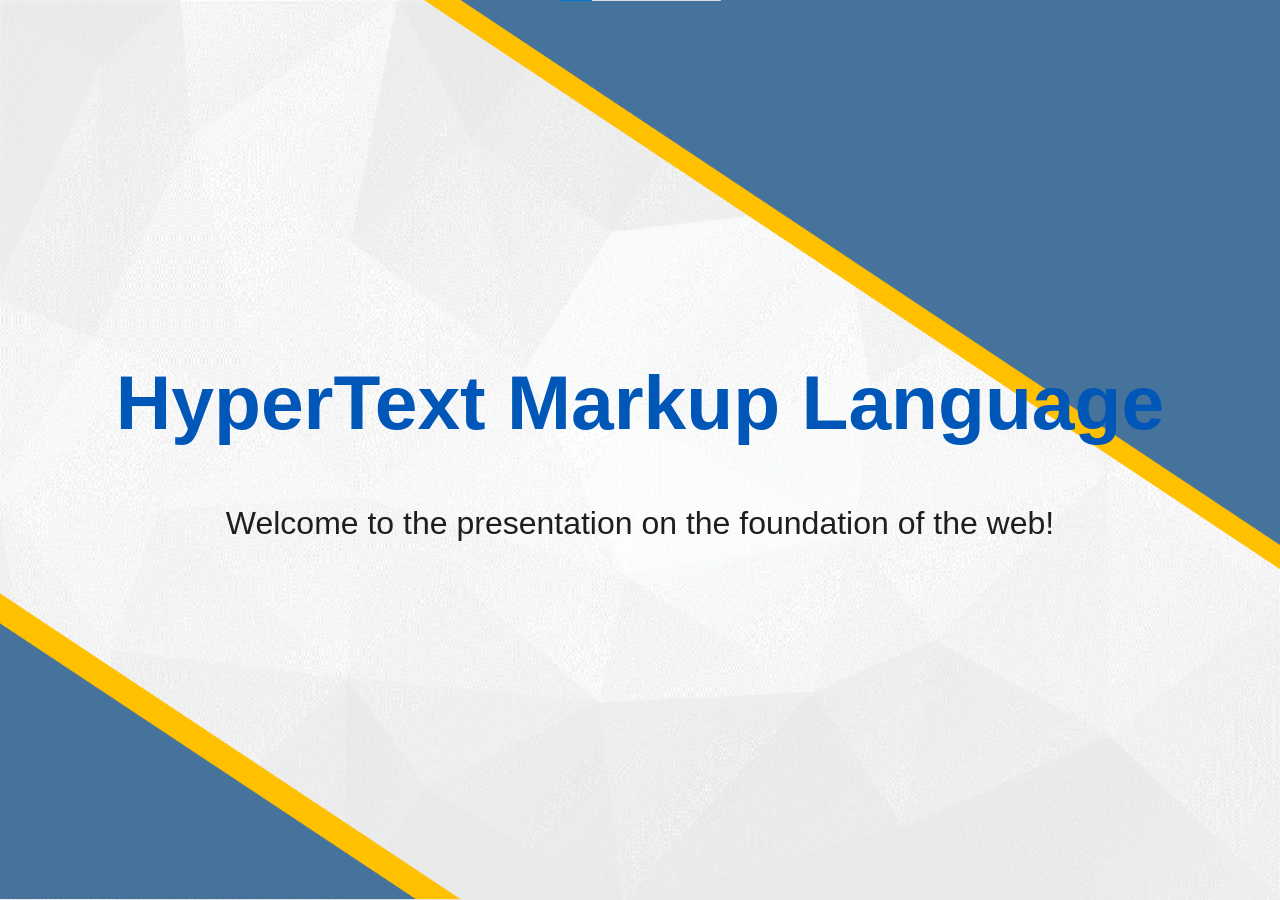
==== index.html @ 0edd58aa "Rename HyperTextMarkupLanguage(2).html to index.html" ====
<!DOCTYPE html>
<html lang="zh-cn">
  <head>
    <meta charset="UTF-8" />
    <meta name="viewport" content="width=device-width, initial-scale=1.0" />
    <link rel="icon" href="./favicon.ico" type="image/x-icon" />
    <link rel="stylesheet" href="./main.css" />
    <title>HTML Presentation</title>
  </head>

  <body class="background-one" id="myBody">
    <div id="background"></div>

    <!-- Slide 1: Presentation Topic -->
    <div class="slide active" id="slide1">
      <h1>HyperText Markup Language</h1>
      <p>Welcome to the presentation on the foundation of the web!</p>
    </div>

    <!-- Slide 2: Question and Answer -->
    <div class="slide" id="slide2">
      <h1>Is this a regular PPT?</h1>
      <p id="answer" style="visibility: hidden; font-size: 4vw">
        <span class="highlight" style="font-size: 8vw">No,</span> it's a web
        page built with
        <span class="highlight">HTML!</span>
      </p>
    </div>

    <!-- Section Titles -->
    <div class="slide" id="slide3">
      <div class="title">What is HTML?</div>
    </div>

    <div class="slide slide2" id="slide4">
      <h2 class="content-title">What is HTML?</h2>
      <div class="content" style="display: flex; flex-direction: column">
        <div class="flex">
          <p class="mr3">•</p>
          <p>
            HTML stands for
            <span class="highlight">HyperText Markup Language</span>.
          </p>
        </div>
        <div class="flex">
          <p class="mr3">•</p>
          <p>
            It structures the content of web pages, making it possible for
            browsers to display text, images, and links.
          </p>
        </div>
      </div>
    </div>
    <!-- HTML Basics -->
    <div class="slide" id="slide4.2">
      <div class="title">HTML Basics</div>
    </div>
    <div class="slide slide2" id="slide4.5">
      <h2 class="content-title">HTML Basics</h2>
      <div class="content" style="display: flex; flex-direction: column">
        <div
          style="align-items: baseline; justify-content: space-between"
          class="flex"
        >
          <div class="flex">
            <p class="mr3">•</p>
            <p>For headings, we use the '&lt;h1&gt;' to '&lt;h6&gt;' tags</p>
          </div>
          <div class="wid0">
            <h1
              style="
                display: block;
                font-size: 3em;
                margin-block-start: 0.67em;
                margin-block-end: 0.4em;
                margin-inline-start: 0px;
                margin-inline-end: 0px;
                font-weight: bold;
                unicode-bidi: isolate;
                color: black;
              "
            >
              headings
            </h1>
          </div>
        </div>
        <div
          class="flex"
          style="align-items: baseline; justify-content: space-between"
        >
          <div class="flex">
            <p class="mr3">•</p>
            <p>For paragraphs, we use `&lt;p&gt;`</p>
          </div>
          <div class="wid0">
            <p>paragraphs</p>
          </div>
        </div>
        <div
          class="flex"
          style="align-items: flex-end; justify-content: space-between"
        >
          <div class="flex">
            <p class="mr3">•</p>
            <p>to insert images, we use `&lt;img&gt;`</p>
          </div>
          <div class="wid0">
            <!-- <p>a</p> -->
            <img
              src="https://www.hoyoverse.com/_nuxt/img/logo-light.3def3bc.png"
              alt="aaa"
              style="margin-top: 2em; background-color: black; width: 110%"
            />
          </div>
        </div>
        <div
          class="flex"
          style="align-items: baseline; justify-content: space-between"
        >
          <div class="flex">
            <p class="mr3">•</p>
            <p>to add links, we use the `&lt;a&gt;` tag</p>
          </div>
          <div class="wid0">
            <a
              href="https://www.sogou.com"
              target="_blank"
              style="margin-top: 2.5em"
            >
              This is a link.</a
            >
          </div>
        </div>
      </div>
    </div>
    <div class="slide slide2" id="wrapper">
      <h2 class="content-title">HTML Basics</h2>
      <table class="dataintable">
        <tbody>
          <tr>
            <th style="width: 33%">opening tag</th>
            <th style="width: 33%">Element content</th>
            <th>closing tag</th>
          </tr>

          <tr>
            <td>&lt;p&gt;</td>
            <td>This is a paragraph</td>
            <td>&lt;/p&gt;</td>
          </tr>

          <tr>
            <td>&lt;a href="example.com" &gt;</td>
            <td>This is a link</td>
            <td>&lt;/a&gt;</td>
          </tr>
        </tbody>
      </table>
      <div class="content" style="display: flex; flex-direction: column">
        <div class="flex">
          <p style="margin-top: 1.2vw" class="mr3">•</p>
          <p style="margin-top: 1.2vw">HTML elements start with a start tag.</p>
        </div>
        <div class="flex">
          <p class="mr3">•</p>
          <p>The HTML element is terminated with an end tag.</p>
        </div>
        <div class="flex">
          <p class="mr3">•</p>
          <p>
            The content of the element is between the start tag and the end tag.
          </p>
        </div>
      </div>
    </div>

    <!-- CSS vs No CSS Slide -->
    <div class="slide" id="slide5">
      <div class="title">CSS and HTML</div>
    </div>

    <div class="slide slide2" id="slide6">
      <h2 class="content-title">CSS and HTML</h2>
      <div
        class="content"
        style="display: flex; flex-direction: column; height: 100%"
      >
        <div style="flex: 2" class="flex">
          <p class="mr3">•</p>
          <p>
            CSS, or Cascading Style Sheets, allows us to style the structure
            that HTML creates.
          </p>
        </div>
        <div style="flex: 2" class="flex">
          <p class="mr3">•</p>
          <p>Without CSS, webpages would be very plain, as shown below.</p>
        </div>
        <div style="display: flex; justify-content: center; gap: 50px; flex: 5">
          <div class="box css">With CSS</div>
          <div class="box">Without CSS</div>
        </div>
      </div>
    </div>

    <!-- JavaScript vs No JavaScript Slide -->
    <div class="slide" id="slide7">
      <div class="title">JavaScript and HTML</div>
    </div>

    <div class="slide slide2" id="slide8">
      <h2 class="content-title">JavaScript and HTML</h2>
      <div
        class="content"
        style="display: flex; flex-direction: column; height: 100%"
      >
        <div style="flex: 2" class="flex">
          <p class="mr3">•</p>
          <p>
            JavaScript allows us to add interactivity to web pages, making them
            dynamic.
          </p>
        </div>
        <div style="flex: 2" class="flex">
          <p class="mr3">•</p>
          <p>Hover over the left box to see JavaScript in action!</p>
        </div>
        <div style="display: flex; justify-content: center; gap: 50px; flex: 5">
          <div class="box js">With JS</div>
          <div class="box plain">Without JS</div>
        </div>
      </div>
    </div>

    <!-- Final Slide: Thank you for listening -->
    <div class="slide" id="slide9">
      <div class="title">Thank you for your listening!</div>
    </div>

    <script>
      let currentSlide = 1;
      const totalSlides = 12;

      function showSlide(slideIndex) {
        document.querySelectorAll(".slide").forEach((slide, index) => {
          slide.classList.remove("active");
          if (index === slideIndex - 1) {
            slide.classList.add("active");
          }
          changeBackground();
        });
      }

      function nextSlide() {
        if (currentSlide < totalSlides) {
          currentSlide++;
          showSlide(currentSlide);
        }
      }

      function prevSlide() {
        if (currentSlide > 1) {
          currentSlide--;
          showSlide(currentSlide);
        }
      }

      function revealAnswer() {
        document.getElementById("answer").style.visibility = "visible";
      }

      function changeBackground() {
        const bodyElement = document.getElementById("myBody");

        if (currentSlide === 1) {
          bodyElement.className = "background-one";
        } else if (currentSlide === 2) {
          bodyElement.className = "background-one";
        } else if (currentSlide === 3) {
          bodyElement.className = "background-one";
        } else if (currentSlide === 4) {
          bodyElement.className = "background-two";
        } else if (currentSlide === 5) {
          bodyElement.className = "background-one";
        } else if (currentSlide === 6) {
          bodyElement.className = "background-two";
        } else if (currentSlide === 7) {
          bodyElement.className = "background-two";
        } else if (currentSlide === 8) {
          bodyElement.className = "background-one";
        } else if (currentSlide === 9) {
          bodyElement.className = "background-two";
        } else if (currentSlide === 10) {
          bodyElement.className = "background-one";
        } else if (currentSlide === 11) {
          bodyElement.className = "background-two";
        } else if (currentSlide === 12) {
          bodyElement.className = "background-one";
        } else {
          bodyElement.className = "";
        }
      }
      document.body.addEventListener("click", (e) => {
        if (e.target.tagName.toLowerCase() === "a") {
          return;
        }
        const selection = window.getSelection().toString();
        if (!selection) {
          if (
            currentSlide === 2 &&
            document.getElementById("answer").style.visibility === "hidden"
          ) {
            revealAnswer();
          } else {
            nextSlide();
          }
        }
      });

      window.addEventListener("wheel", (event) => {
        if (event.deltaY > 0) {
          nextSlide();
        } else {
          prevSlide();
        }
      });
    </script>
  </body>
</html>
---- main.css ----
body {
  font-family: "Segoe UI", Tahoma, Geneva, Verdana, sans-serif;
  /* background-color: #d7fcff; */
  transition: background-image 0.5s ease;
  background-repeat: no-repeat;
  background-size: 100% 100%;
  background-attachment: fixed;
  background-position: center;
  color: #333;
  margin: 0;
  padding: 0;
  display: flex;
  justify-content: center;
  align-items: center;
  height: 100vh;
  overflow: hidden;
}

body.background-one {
  background-image: url("./slide1.png");
}

body.background-two {
  background-image: url("./slide.png");
}

.slide {
  display: none;
  text-align: center;
  transition: opacity 3s ease;
  width: 90%;
  /* height: 90%; */
  position: relative;
}

.slide2 {
  height: 95%;
}

.slide.active {
  display: block;
  opacity: 1;
}

h1,
h2 {
  margin: 0;
  font-size: 6vw;
  /* Adjusts size dynamically based on viewport */
  color: #0057b7;
}

p {
  /* font-size: 1.6em; */
  color: rgb(30, 30, 30);
  margin: 1.8em 0 0 0;
  font-size: 2.5vw;
}
table + div p {
  margin: 1.6em 0 0 0;
}

.highlight {
  font-weight: bold;
  color: #ff5733;
}

.title {
  font-size: 10vw;
  /* Adjust dynamically */
  color: #333;
  margin-bottom: 0.5em;
  text-align: center;
  display: flex;
  justify-content: center;
  align-items: center;
  height: 100vh;
}

.content-title {
  font-size: 5vw;
  text-align: left;
  margin-bottom: 20px;
  padding-bottom: 10px;
  border-bottom: 2px solid #333;
  position: relative;
}

.content-title:before,
.content-title:after {
  content: "";
  position: absolute;
  bottom: 0;
  height: 2px;
  background-color: #333;
  width: 100%;
  left: 0;
}

.content-title:before {
  left: 0;
}

.content {
  font-size: 2vw;
  margin-top: 20px;
  text-align: left;
  line-height: 1.5em;
}

.box {
  width: 450px;
  height: 250px;
  margin: 1em 1em 0 1em;
  border: 2px solid #333;
  display: flex;
  justify-content: center;
  align-items: center;
  font-size: 1.6em;
  transition: all 0.5s ease;
}

.box.css {
  background-color: #b3e5fc;
  border: 5px solid #0288d1;
  color: #0288d1;
  box-shadow: 0px 4px 15px rgba(0, 0, 0, 0.1);
  border-radius: 30px;
}

.box.plain {
  /* background-color: #f0f0f0; */
  border: 2px dashed #666;
}

.box.js:hover {
  background-color: #ffcc80;
  color: rgb(41, 102, 255);
  transform: scale(1.35);
}

#background {
  position: fixed;
  top: 0;
  left: 0;
  width: 100%;
  height: 100%;
  z-index: -1;
  background: url("https://images.unsplash.com/photo-1517816428104-1c38703b0884")
    no-repeat center center/cover;
  opacity: 0.2;
}

.flex {
  display: flex;
  flex-direction: row;
}

.mr3 {
  margin-right: 5px;
}

.wid0 {
  width: 35%;
  border-left-style: solid;
  border-left-width: 2px;
  border-left-color: black;
  padding-left: 20px;
  display: flex;
  align-items: s;
}

table.dataintable {
  margin-top: 15px;
  border-collapse: collapse;
  border: 1px solid #aaa;
  width: 100%;
}

div#wrapper {
  margin: 0 auto;
  padding: 0;
  border: 0;
  /* width: 1239px; */
  text-align: left;
  background: transparent url(/ui2017/wrapper.png) top left repeat-y;
}

table.dataintable th {
  font-size: 2.5vw;
  vertical-align: baseline;
  padding: 10px 10px 10px 10px;
  background-color: #0057b7;
  border: 1px solid #0057b7;
  text-align: left;
  color: #fff;
}

table.dataintable td {
  font-size: 2.5vw;
  vertical-align: text-top;
  padding: 9px 9px 9px 9px;
  border: 1.2px solid #aaa;
}

/* tr {
      display: table-row;
      vertical-align: inherit;
      unicode-bidi: isolate;
      border-color: inherit;
    }th {
    display: table-cell;
    vertical-align: inherit;
    font-weight: bold;
    text-align: -internal-center;
    unicode-bidi: isolate;
} */
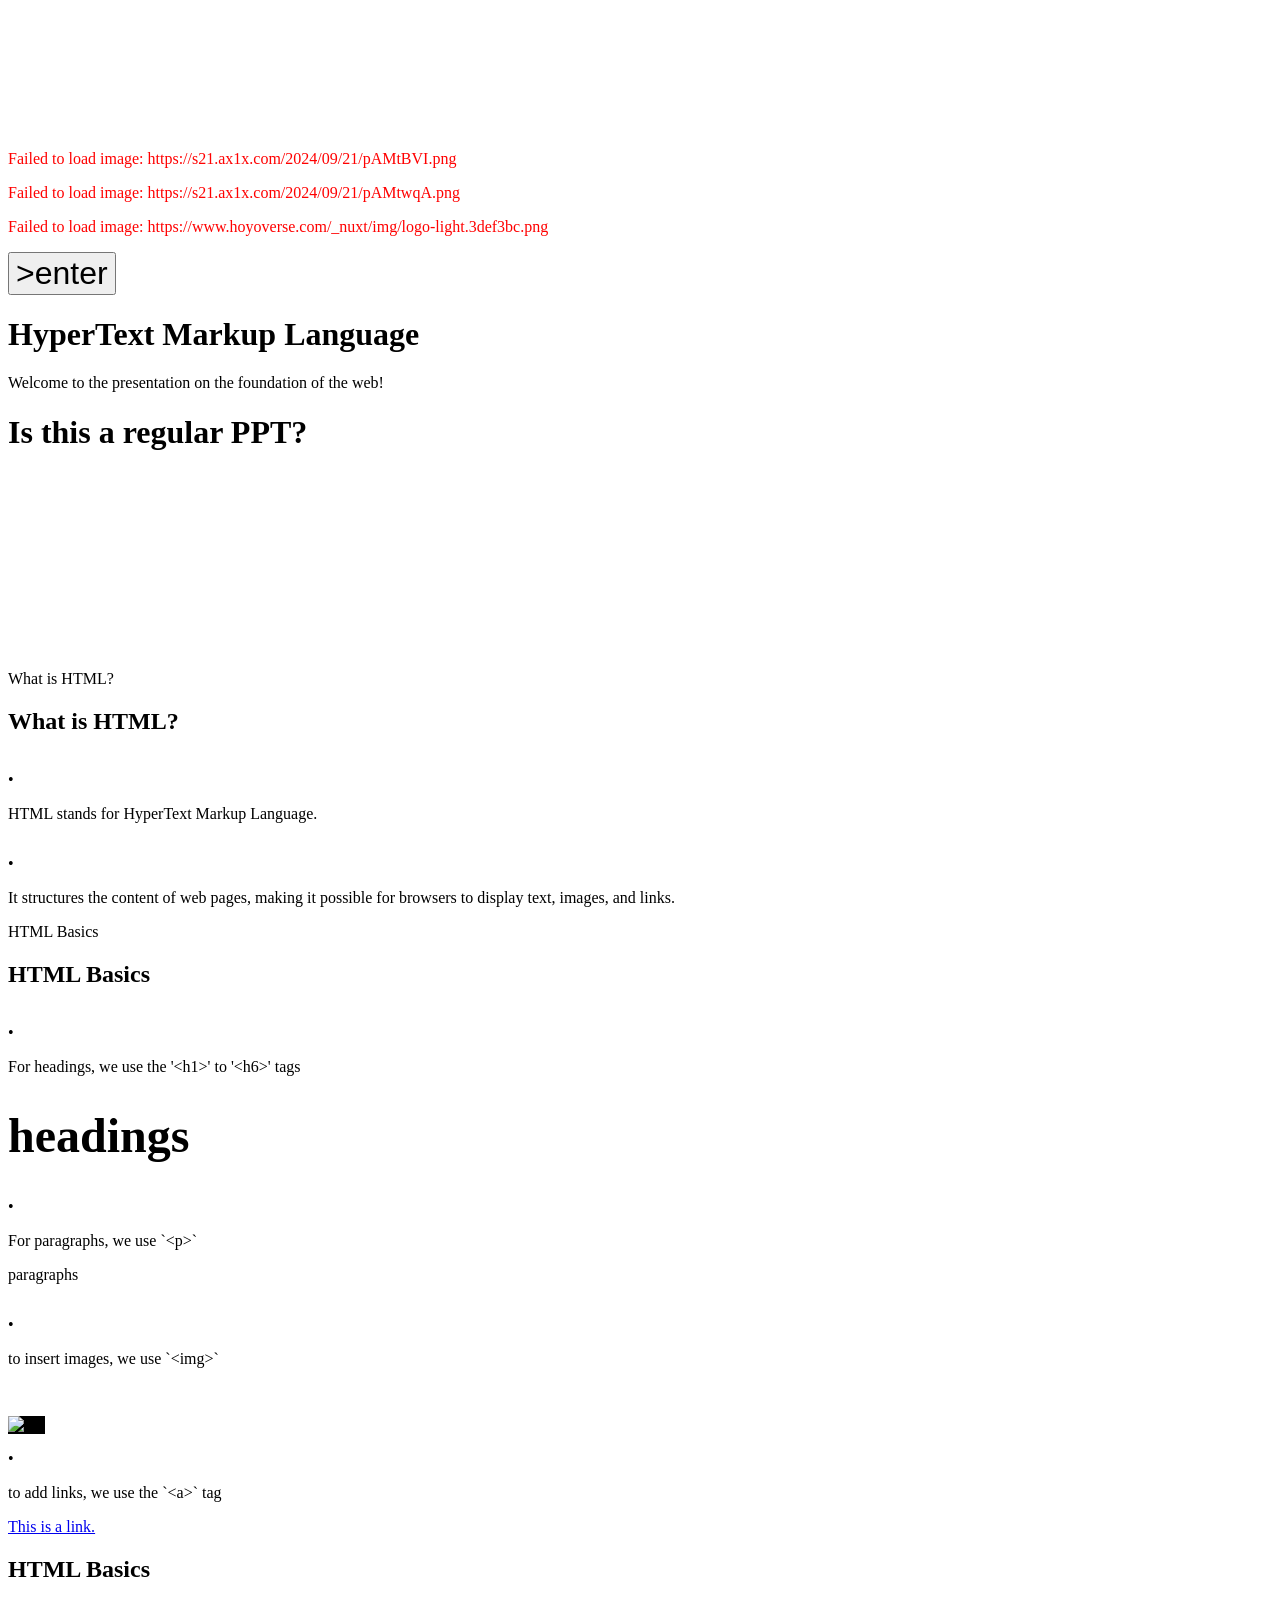
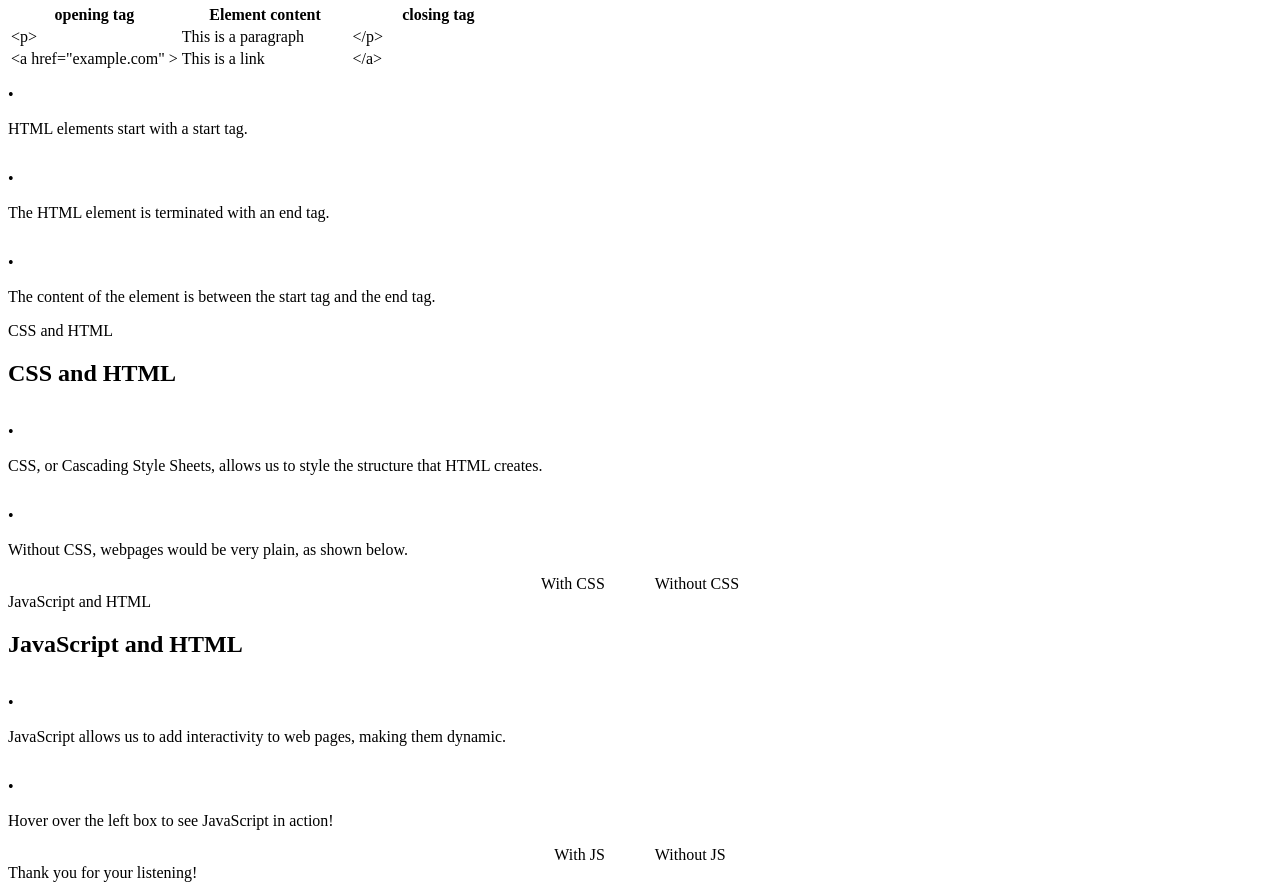
==== commit 4084a0db: "Update index.html" ====
--- a/index.html
+++ b/index.html
@@ -8,11 +8,15 @@
     <title>HTML Presentation</title>
   </head>
 
-  <body class="background-one" id="myBody">
-    <div id="background"></div>
-
+  <body class="background0" id="myBody">
+    <!-- <div id="background"></div> -->
+    <div id="hz" style="width: 100%; height: 100%">
+      <h3 style="color: white; font-size: 3.5vw">正在缓存...</h3>
+      <div id="status"></div>
+      <button style="font-size: 2em" onclick="go()">>enter</button>
+    </div>
     <!-- Slide 1: Presentation Topic -->
-    <div class="slide active" id="slide1">
+    <div class="slide" id="slide1">
       <h1>HyperText Markup Language</h1>
       <p>Welcome to the presentation on the foundation of the web!</p>
     </div>
@@ -238,7 +242,7 @@
     </div>
 
     <script>
-      let currentSlide = 1;
+      let currentSlide = 0;
       const totalSlides = 12;
 
       function showSlide(slideIndex) {
@@ -302,6 +306,12 @@
       }
       document.body.addEventListener("click", (e) => {
         if (e.target.tagName.toLowerCase() === "a") {
+          return;
+        }
+        if (currentSlide === 0) {
+          return;
+        }
+        if (e.target.tagName.toLowerCase() === "buttom") {
           return;
         }
         const selection = window.getSelection().toString();
@@ -318,12 +328,62 @@
       });
 
       window.addEventListener("wheel", (event) => {
-        if (event.deltaY > 0) {
-          nextSlide();
+        if (currentSlide === 0) {
+          return;
         } else {
-          prevSlide();
+          if (event.deltaY > 0) {
+            nextSlide();
+          } else {
+            prevSlide();
+          }
         }
       });
+
+      // 图片 URL 数组
+      const imagesToPreload = [
+        "https://s21.ax1x.com/2024/09/21/pAMtBVI.png",
+        "https://s21.ax1x.com/2024/09/21/pAMtwqA.png",
+        "https://www.hoyoverse.com/_nuxt/img/logo-light.3def3bc.png",
+      ];
+
+      function preloadImages(imageUrls) {
+        imageUrls.forEach((url) => {
+          const img = new Image();
+          img.src = url;
+          img.onload = () => {
+            updateStatus(`Image loaded : ${url}`);
+          };
+          img.onerror = () => {
+            updateStatus(`Failed to load image: ${url}`, true);
+          };
+        });
+      }
+
+      function updateStatus(message, error = false) {
+        const statusElement = document.getElementById("status");
+        const entry = document.createElement("p");
+        entry.textContent = message;
+        if (error) {
+          entry.style.color = "red";
+        } else {
+          entry.style.color = "green";
+        }
+        statusElement.appendChild(entry);
+      }
+
+      window.addEventListener("load", () => {
+        preloadImages(imagesToPreload);
+      });
+      function go() {
+        setTimeout(() => {
+          document.getElementById("hz").style.display = "none";
+          showSlide(1);
+          currentSlide = 1;
+          changeBackground();
+        }, 300);
+
+        // currentSlide++;
+      }
     </script>
   </body>
 </html>
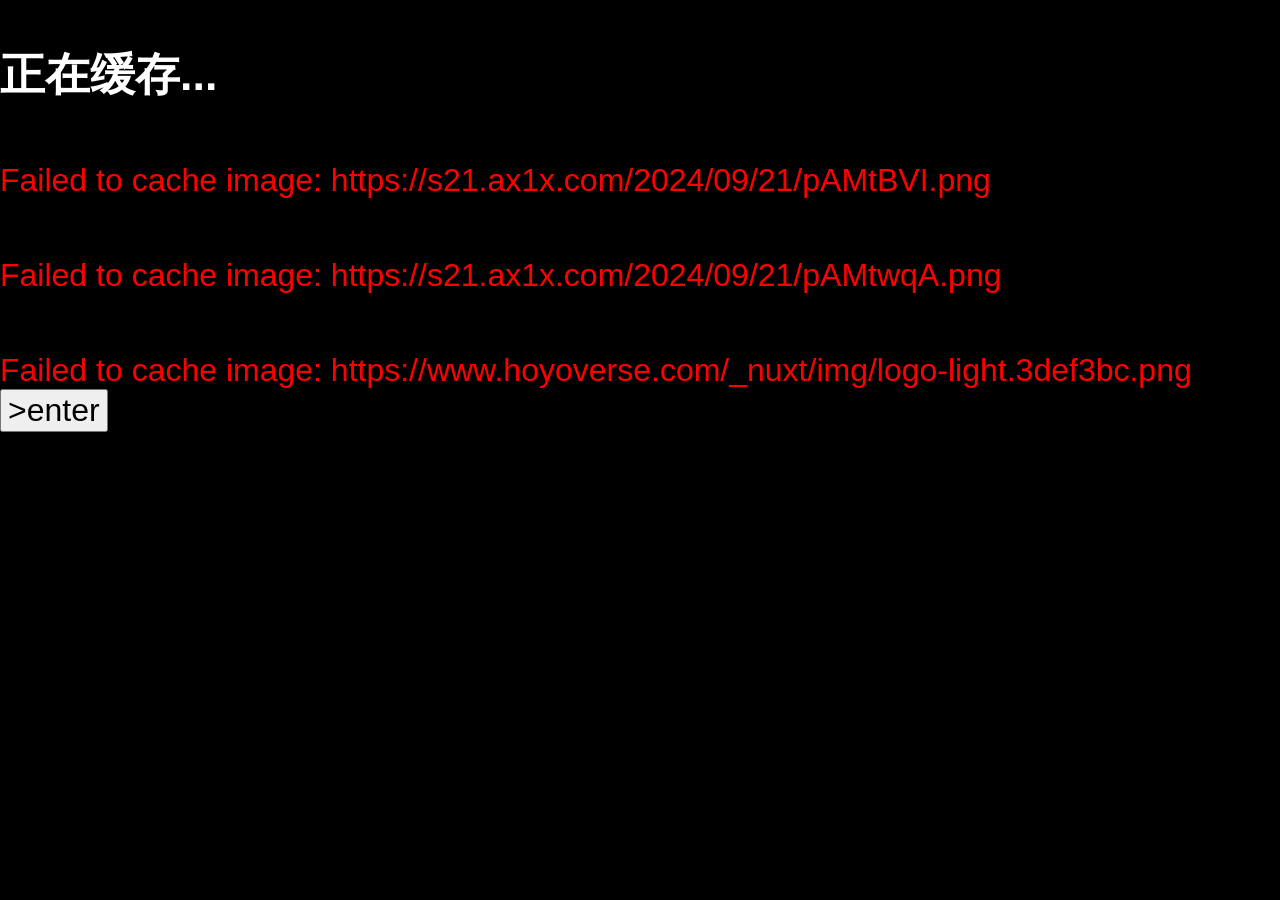
==== commit 1525586b: "Add files via upload" ====
--- a/index.html
+++ b/index.html
@@ -6,6 +6,26 @@
     <link rel="icon" href="./favicon.ico" type="image/x-icon" />
     <link rel="stylesheet" href="./main.css" />
     <title>HTML Presentation</title>
+    <link
+      rel="prefetch"
+      href="https://zenless.hoyoverse.com/en-us/"
+      as="document"
+    />
+    <link
+      rel="prefetch"
+      href="https://hsr.hoyoverse.com/en-us/"
+      as="document"
+    />
+    <link
+      rel="prefetch"
+      href="https://www.hoyoverse.com/en-us/"
+      as="document"
+    />
+    <link
+      rel="prefetch"
+      href="https://genshin.hoyoverse.com/en/"
+      as="document"
+    />
   </head>
 
   <body class="background0" id="myBody">
@@ -71,7 +91,9 @@
             <p>For headings, we use the '&lt;h1&gt;' to '&lt;h6&gt;' tags</p>
           </div>
           <div class="wid0">
-            <h1
+            <a
+              href="https://zenless.hoyoverse.com/en-us/"
+              target="_blank"
               style="
                 display: block;
                 font-size: 3em;
@@ -81,11 +103,12 @@
                 margin-inline-end: 0px;
                 font-weight: bold;
                 unicode-bidi: isolate;
-                color: black;
+                text-decoration-line: none;
+                color: var(--link);
               "
             >
               headings
-            </h1>
+            </a>
           </div>
         </div>
         <div
@@ -97,7 +120,16 @@
             <p>For paragraphs, we use `&lt;p&gt;`</p>
           </div>
           <div class="wid0">
-            <p>paragraphs</p>
+            <a
+              href="https://hsr.hoyoverse.com/en-us/"
+              target="_blank"
+              style="
+                color: rgb(30, 30, 30);
+                margin: 1.8em 0 0 0;
+                font-size: 2.5vw;
+              "
+              >paragraphs</a
+            >
           </div>
         </div>
         <div
@@ -110,11 +142,20 @@
           </div>
           <div class="wid0">
             <!-- <p>a</p> -->
-            <img
-              src="https://www.hoyoverse.com/_nuxt/img/logo-light.3def3bc.png"
-              alt="aaa"
-              style="margin-top: 2em; background-color: black; width: 110%"
-            />
+            <a
+              href="https://www.hoyoverse.com/en-us/"
+              target="_blank"
+              style="
+                margin-top: 2em;
+                background-color: black;
+                width: 110%;
+                aspect-ratio: 644 /116;
+                background-repeat: no-repeat;
+                background-size: 100% 100%;
+                background-position: center;
+                background-image: url('https://www.hoyoverse.com/_nuxt/img/logo-light.3def3bc.png');
+              "
+            ></a>
           </div>
         </div>
         <div
@@ -127,7 +168,7 @@
           </div>
           <div class="wid0">
             <a
-              href="https://www.sogou.com"
+              href="https://genshin.hoyoverse.com/en/"
               target="_blank"
               style="margin-top: 2.5em"
             >
@@ -137,7 +178,7 @@
         </div>
       </div>
     </div>
-    <div class="slide slide2" id="wrapper">
+    <!-- <div class="slide slide2" id="wrapper">
       <h2 class="content-title">HTML Basics</h2>
       <table class="dataintable">
         <tbody>
@@ -176,7 +217,7 @@
           </p>
         </div>
       </div>
-    </div>
+    </div> -->
 
     <!-- CSS vs No CSS Slide -->
     <div class="slide" id="slide5">
@@ -202,7 +243,7 @@
         </div>
         <div style="display: flex; justify-content: center; gap: 50px; flex: 5">
           <div class="box css">With CSS</div>
-          <div class="box">Without CSS</div>
+          <div class="box" style="display: block"><div>Without CSS</div></div>
         </div>
       </div>
     </div>
@@ -243,7 +284,7 @@
 
     <script>
       let currentSlide = 0;
-      const totalSlides = 12;
+      const totalSlides = 11;
 
       function showSlide(slideIndex) {
         document.querySelectorAll(".slide").forEach((slide, index) => {
@@ -289,16 +330,14 @@
         } else if (currentSlide === 6) {
           bodyElement.className = "background-two";
         } else if (currentSlide === 7) {
+          bodyElement.className = "background-one";
+        } else if (currentSlide === 8) {
           bodyElement.className = "background-two";
-        } else if (currentSlide === 8) {
-          bodyElement.className = "background-one";
         } else if (currentSlide === 9) {
+          bodyElement.className = "background-one";
+        } else if (currentSlide === 10) {
           bodyElement.className = "background-two";
-        } else if (currentSlide === 10) {
-          bodyElement.className = "background-one";
         } else if (currentSlide === 11) {
-          bodyElement.className = "background-two";
-        } else if (currentSlide === 12) {
           bodyElement.className = "background-one";
         } else {
           bodyElement.className = "";
@@ -311,9 +350,7 @@
         if (currentSlide === 0) {
           return;
         }
-        if (e.target.tagName.toLowerCase() === "buttom") {
-          return;
-        }
+
         const selection = window.getSelection().toString();
         if (!selection) {
           if (
@@ -339,7 +376,43 @@
         }
       });
 
-      // 图片 URL 数组
+      document.body.addEventListener("keydown", (event) => {
+        if (event.key === "Enter") {
+          event.preventDefault();
+          if (currentSlide === 0) {
+            go();
+            return;
+          }
+
+          if (
+            currentSlide === 2 &&
+            document.getElementById("answer").style.visibility === "hidden"
+          ) {
+            revealAnswer();
+          } else {
+            nextSlide();
+          }
+        }
+        if (event.key === " " || event.key === "ArrowRight") {
+          event.preventDefault();
+          if (currentSlide === 0) {
+            return;
+          }
+
+          if (
+            currentSlide === 2 &&
+            document.getElementById("answer").style.visibility === "hidden"
+          ) {
+            revealAnswer();
+          } else {
+            nextSlide();
+          }
+        }
+        if (event.key === "ArrowLeft") {
+          prevSlide();
+        }
+      });
+
       const imagesToPreload = [
         "https://s21.ax1x.com/2024/09/21/pAMtBVI.png",
         "https://s21.ax1x.com/2024/09/21/pAMtwqA.png",
@@ -347,27 +420,41 @@
       ];
 
       function preloadImages(imageUrls) {
+        let totalImages = imageUrls.length;
+        let loadedImages = 0;
+
+        const statusElement = document.getElementById("status");
+
         imageUrls.forEach((url) => {
           const img = new Image();
+
+          const entry = document.createElement("p");
+          entry.textContent = `Caching: ${url}`;
+          entry.style.color = "white";
+          statusElement.appendChild(entry);
+
           img.src = url;
           img.onload = () => {
-            updateStatus(`Image loaded : ${url}`);
+            loadedImages++;
+            entry.textContent = `Cache completed: ${url}`;
+            entry.style.color = "green";
+
+            if (loadedImages === totalImages) {
+              updateStatus("All images cached.", "white");
+            }
           };
           img.onerror = () => {
-            updateStatus(`Failed to load image: ${url}`, true);
+            entry.textContent = `Failed to cache image: ${url}`;
+            entry.style.color = "red";
           };
         });
       }
 
-      function updateStatus(message, error = false) {
+      function updateStatus(message, color = "green") {
         const statusElement = document.getElementById("status");
         const entry = document.createElement("p");
         entry.textContent = message;
-        if (error) {
-          entry.style.color = "red";
-        } else {
-          entry.style.color = "green";
-        }
+        entry.style.color = color;
         statusElement.appendChild(entry);
       }
 
@@ -381,8 +468,6 @@
           currentSlide = 1;
           changeBackground();
         }, 300);
-
-        // currentSlide++;
       }
     </script>
   </body>
--- a/main.css
+++ b/main.css
@@ -0,0 +1,234 @@
+body {
+  font-family: "Segoe UI", Tahoma, Geneva, Verdana, sans-serif;
+  /* background-color: #d7fcff; */
+  transition: background-image 0.5s ease;
+  background-repeat: no-repeat;
+  background-size: 100% 100%;
+  background-attachment: fixed;
+  background-position: center;
+  color: #333;
+  margin: 0;
+  padding: 0;
+  display: flex;
+  justify-content: center;
+  align-items: center;
+  height: 100vh;
+  overflow: hidden;
+}
+body.background0 {
+  background-color: black;
+}
+body.background-one {
+  background-image: url("https://s21.ax1x.com/2024/09/21/pAMtwqA.png");
+}
+
+body.background-two {
+  background-image: url("https://s21.ax1x.com/2024/09/21/pAMtBVI.png");
+}
+:root {
+  --link: var(--bs-link-color, var(--bs-blue, #0d6efd));
+}
+.slide {
+  display: none;
+  text-align: center;
+  transition: opacity 3s ease;
+  width: 90%;
+  /* height: 90%; */
+  position: relative;
+}
+
+.slide2 {
+  height: 95%;
+}
+
+.slide.active {
+  display: block;
+  opacity: 1;
+}
+
+h1,
+h2 {
+  margin: 0;
+  font-size: 6vw;
+  /* Adjusts size dynamically based on viewport */
+  color: #0057b7;
+}
+
+p {
+  /* font-size: 1.6em; */
+  color: rgb(30, 30, 30);
+  margin: 1.8em 0 0 0;
+  font-size: 2.5vw;
+}
+table + div p {
+  margin: 1.6em 0 0 0;
+}
+
+.highlight {
+  font-weight: bold;
+  color: #ff5733;
+}
+
+.title {
+  font-size: 10vw;
+  /* Adjust dynamically */
+  color: #333;
+  margin-bottom: 0.5em;
+  text-align: center;
+  display: flex;
+  justify-content: center;
+  align-items: center;
+  height: 100vh;
+}
+
+.content-title {
+  font-size: 5vw;
+  text-align: left;
+  margin-bottom: 20px;
+  padding-bottom: 10px;
+  border-bottom: 2px solid #333;
+  position: relative;
+}
+
+.content-title:before,
+.content-title:after {
+  content: "";
+  position: absolute;
+  bottom: 0;
+  height: 2px;
+  background-color: #333;
+  width: 100%;
+  left: 0;
+}
+
+.content-title:before {
+  left: 0;
+}
+
+.content {
+  font-size: 2vw;
+  margin-top: 20px;
+  text-align: left;
+  line-height: 1.5em;
+}
+
+.box {
+  width: 450px;
+  height: 250px;
+  margin: 1em 1em 0 1em;
+  border: 2px solid #333;
+  display: flex;
+  justify-content: center;
+  align-items: center;
+  font-size: 1.6em;
+  transition: all 0.5s ease;
+}
+
+.box.css {
+  background-color: #b3e5fc;
+  border: 5px solid #0288d1;
+  color: #0288d1;
+  box-shadow: 0px 4px 15px rgba(0, 0, 0, 0.1);
+  border-radius: 80px;
+}
+
+.box.plain {
+  /* background-color: #f0f0f0; */
+  border: 2px dashed #666;
+}
+
+.box.js:hover {
+  background-color: #ffcc80;
+  color: rgb(41, 102, 255);
+  transform: scale(1.35);
+}
+
+#background {
+  position: fixed;
+  top: 0;
+  left: 0;
+  width: 100%;
+  height: 100%;
+  z-index: -1;
+  background: url("https://images.unsplash.com/photo-1517816428104-1c38703b0884")
+    no-repeat center center/cover;
+  opacity: 0.2;
+}
+
+.flex {
+  display: flex;
+  flex-direction: row;
+}
+
+.mr3 {
+  margin-right: 5px;
+}
+
+.wid0 {
+  width: 35%;
+  border-left-style: solid;
+  border-left-width: 2px;
+  border-left-color: black;
+  padding-left: 20px;
+  display: flex;
+  align-items: s;
+}
+
+table.dataintable {
+  margin-top: 15px;
+  border-collapse: collapse;
+  border: 1px solid #aaa;
+  width: 100%;
+}
+
+div#wrapper {
+  margin: 0 auto;
+  padding: 0;
+  border: 0;
+  /* width: 1239px; */
+  text-align: left;
+  background: transparent url(/ui2017/wrapper.png) top left repeat-y;
+}
+
+table.dataintable th {
+  font-size: 2.5vw;
+  vertical-align: baseline;
+  padding: 10px 10px 10px 10px;
+  background-color: #0057b7;
+  border: 1px solid #0057b7;
+  text-align: left;
+  color: #fff;
+}
+
+table.dataintable td {
+  font-size: 2.5vw;
+  vertical-align: text-top;
+  padding: 9px 9px 9px 9px;
+  border: 1.2px solid #aaa;
+}
+
+/* tr {
+      display: table-row;
+      vertical-align: inherit;
+      unicode-bidi: isolate;
+      border-color: inherit;
+    }th {
+    display: table-cell;
+    vertical-align: inherit;
+    font-weight: bold;
+    text-align: -internal-center;
+    unicode-bidi: isolate;
+} */
+@keyframes moveToTopLeft {
+  0% {
+    transform: translate(0, 0);
+    opacity: 1;
+  }
+  100% {
+    transform: translate(-50vw, -50vh);
+    opacity: 0;
+  }
+}
+.moving {
+  animation: moveToTopLeft 0.5s forwards;
+}
